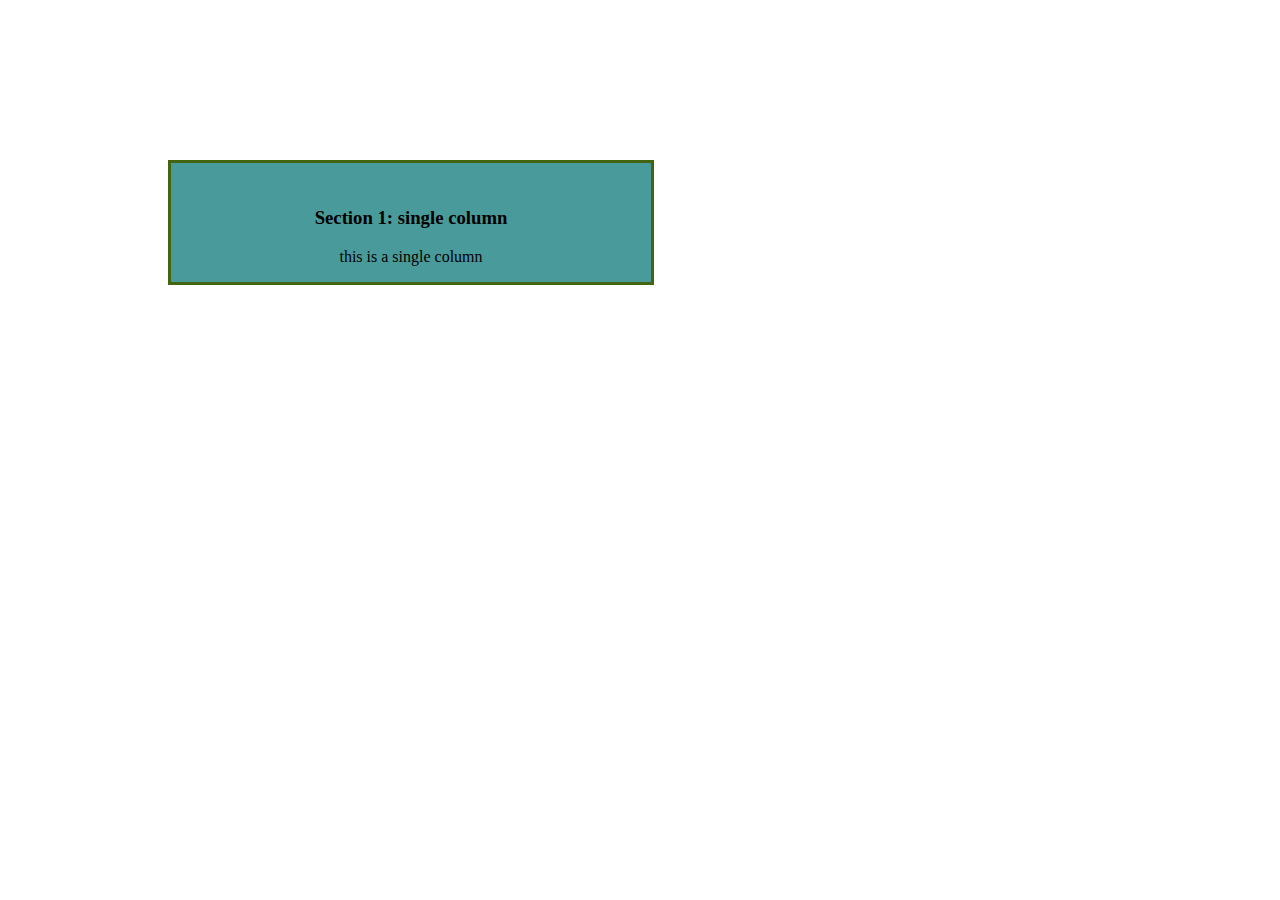
==== sec1 copy.html @ d61fef15 "sec1,3" ====
<!DOCTYPE html>
<html lang="en">
<head>
    <meta charset="UTF-8">
    <meta name="viewport" content="width=, initial-scale=1.0">
    <title>Document</title>
    <link rel="stylesheet" href="style.css">
</head>


<body>
    
<div class="container">
<h3> Section 1: single column</h3>
<p>this is a single column</p>

</div>




</body>
</html>
---- style.css ----
.container {
    width: 60ch;
    height:auto;
    background-color: rgb(73, 155, 155);
    align-items: center;
    border: 3px solid rgb(67, 100, 16); 
    margin: 20ch;
    text-align: center;
    padding-top: 2%;
}

.hallo {
    display: flex; 
    gap: 2ch; 
    width: 80ch;
    height: auto;
    background-color: #e692c0;
    padding: 1ch;
}

.col1, .col2 {
    flex: 1;
    height: auto;
    padding: 1ch;
    border: 1px solid #ccc; 
    background-color: #ffffff;
width: 30ch; }

.luh{

    display: flex; 
    gap: 2ch; 
    width: 80ch;
    height: auto;
    background-color: #2cb957;
    padding: 1ch;


}
img{
width:10ch;
height: 10ch;

}
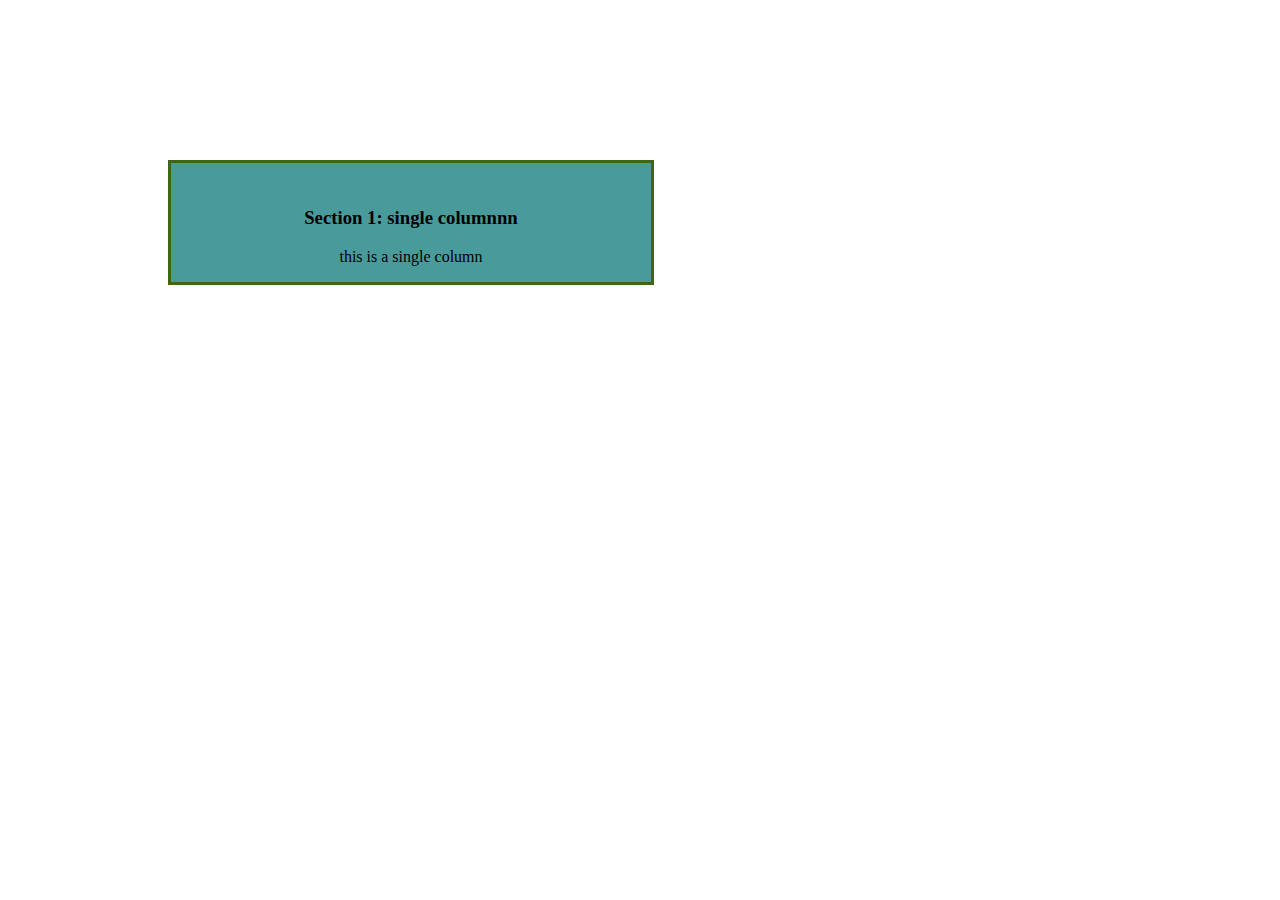
==== commit f00b9dff: "Update sec1 copy.html" ====
--- a/sec1 copy.html
+++ b/sec1 copy.html
@@ -11,7 +11,7 @@
 <body>
     
 <div class="container">
-<h3> Section 1: single column</h3>
+<h3> Section 1: single columnnn</h3>
 <p>this is a single column</p>
 
 </div>
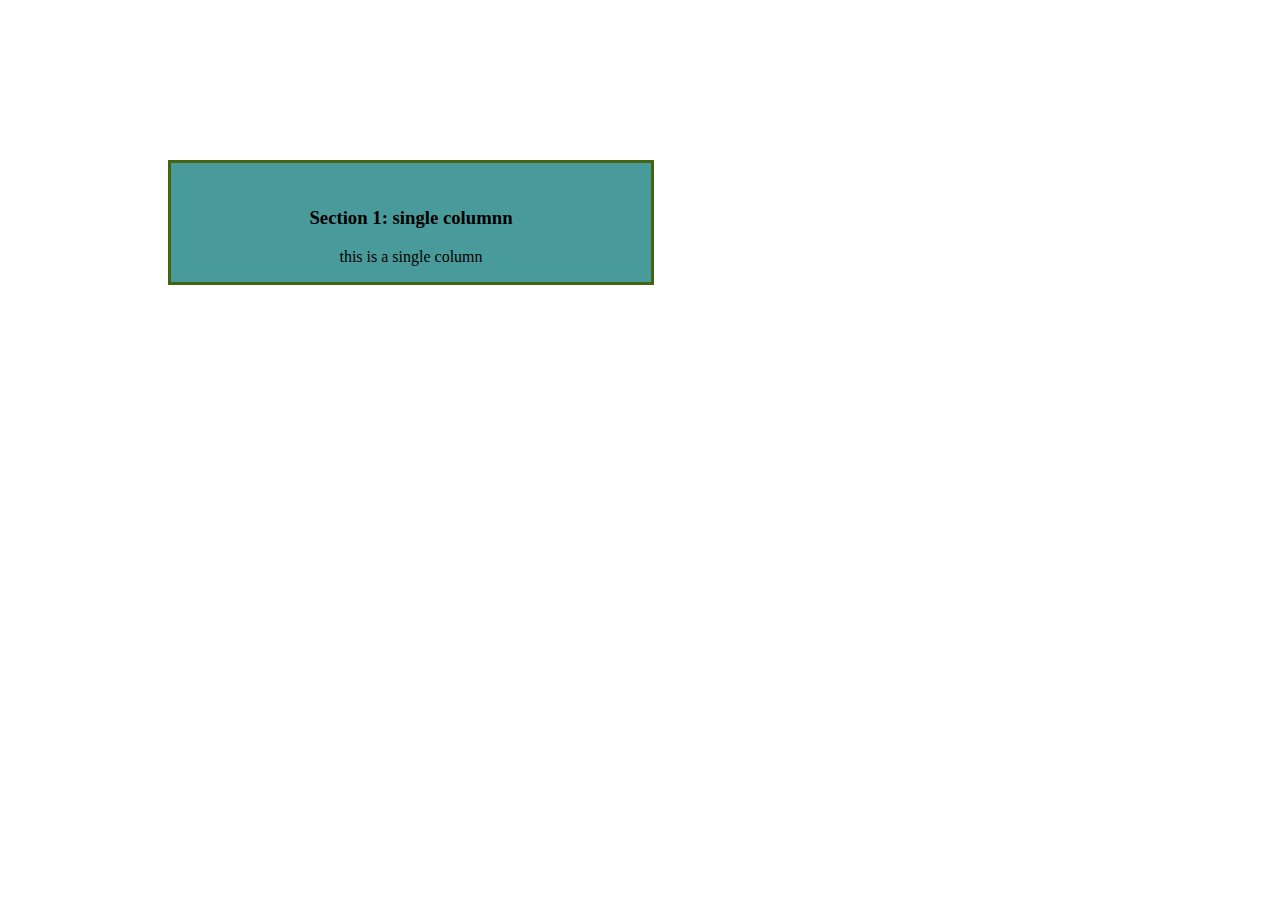
==== commit f8c2a82e: "editttt" ====
--- a/sec1 copy.html
+++ b/sec1 copy.html
@@ -11,7 +11,7 @@
 <body>
     
 <div class="container">
-<h3> Section 1: single columnnn</h3>
+<h3> Section 1: single columnn</h3>
 <p>this is a single column</p>
 
 </div>
--- a/style.css
+++ b/style.css
@@ -12,7 +12,7 @@
 .hallo {
     display: flex; 
     gap: 2ch; 
-    width: 80ch;
+    width: 81ch;
     height: auto;
     background-color: #e692c0;
     padding: 1ch;
